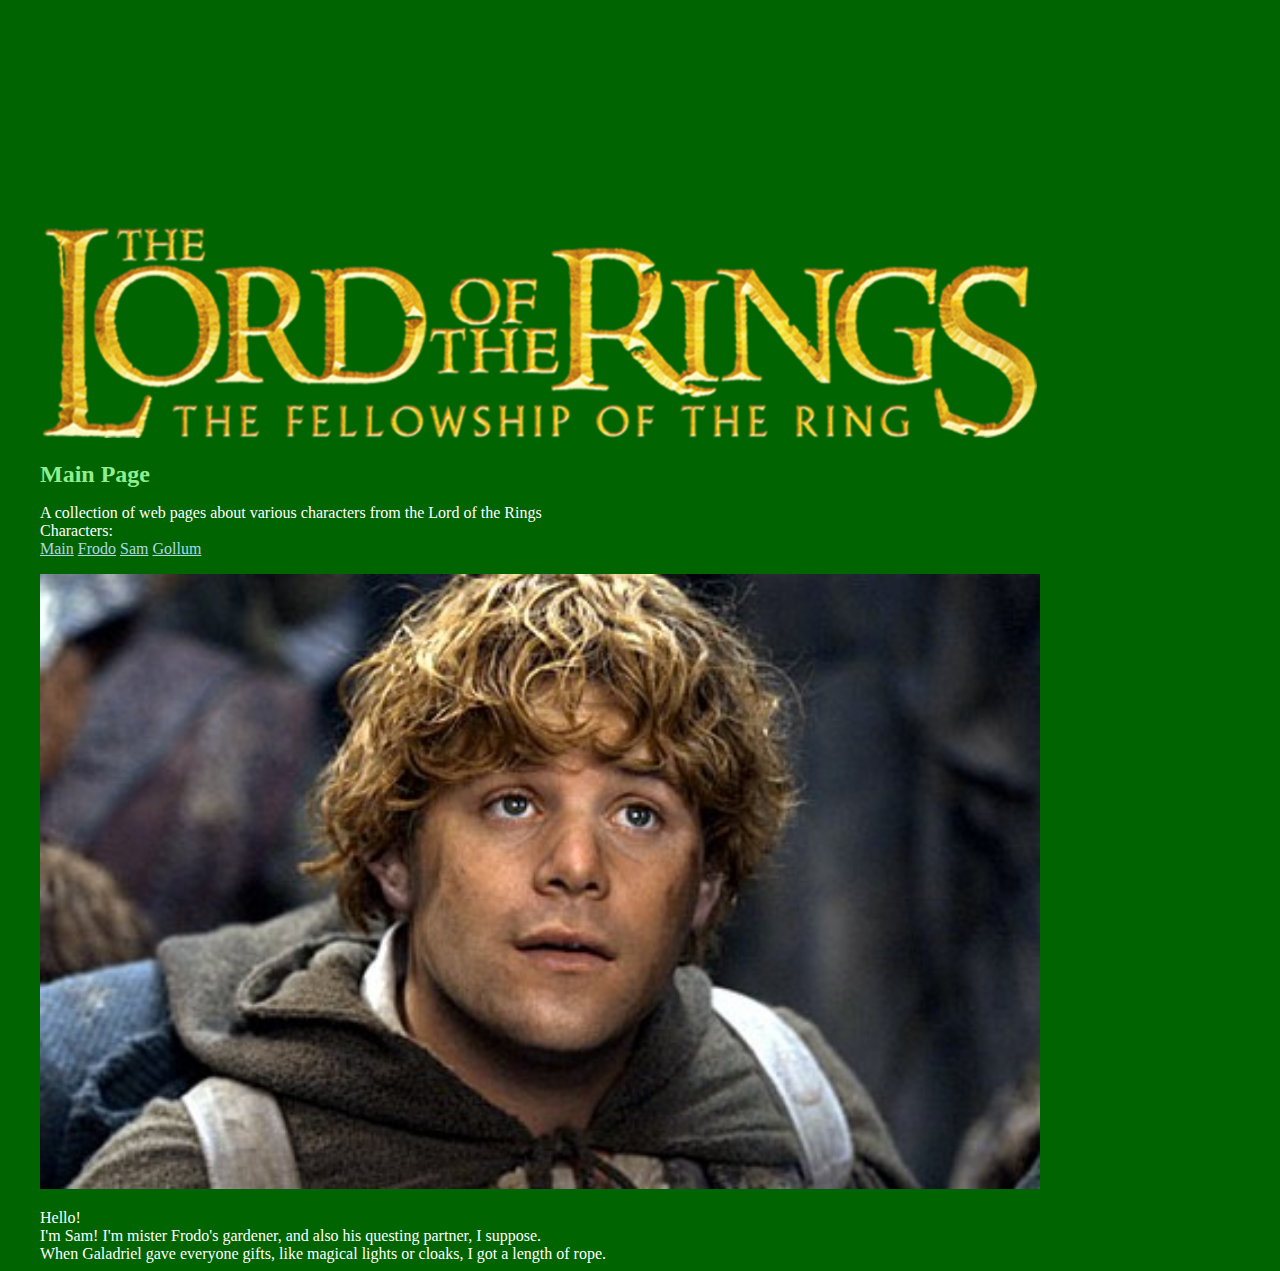
==== sam.html @ 873d6b54 "Add files via upload" ====
<!DOCTYPE html>

<html> 

    <head:>
        <link rel="stylesheet" href="style.css"/>

        <title>About the Lord of the Rings</title>
        <p><img src="TitleCard.png" width="1000em"/></p>

        <h1>Main Page</h1>
        <div>A collection of web pages about various characters from the Lord of the Rings</div> 
        <div>Characters:</div>
        <div><a href="main.html">Main</a> <a href="frodo.html">Frodo</a> <a href="sam.html">Sam</a> <a href="gollum.html">Gollum</a></div>

    </head:>

    <body>

        <p>
            <img src="samwise-gamgee.jpg" width = 1000em/>
        </p>

        <div>Hello!</div>
        <div>I'm Sam! I'm mister Frodo's gardener, and also his questing partner, I suppose.</div>
        <div>When Galadriel gave everyone gifts, like magical lights or cloaks, I got a length of rope.</div>

    </body>


</html>
---- style.css ----
body {
    background-color: darkgreen;
    margin-left: 40px;
    margin-right: 40px;
}

h1 {
    color: lightgreen;
    font-size: 24px;
}

h2 {
    color: lightgreen; 
    font-size: 22px;
}

h3{
    color: gold; 
    font-size: 18px;
}

h4 {
    color: gold; 
    font-size: 14px;
}

h5{
    color:#a30000;
    font-size: 36px; 
}

a{
    color: lightblue; 
}

p {
    color: white;
}

div{
    color: white; 
}

.frodo{
    color: skyblue;
}

.sam{
    color: burlywood; 
}
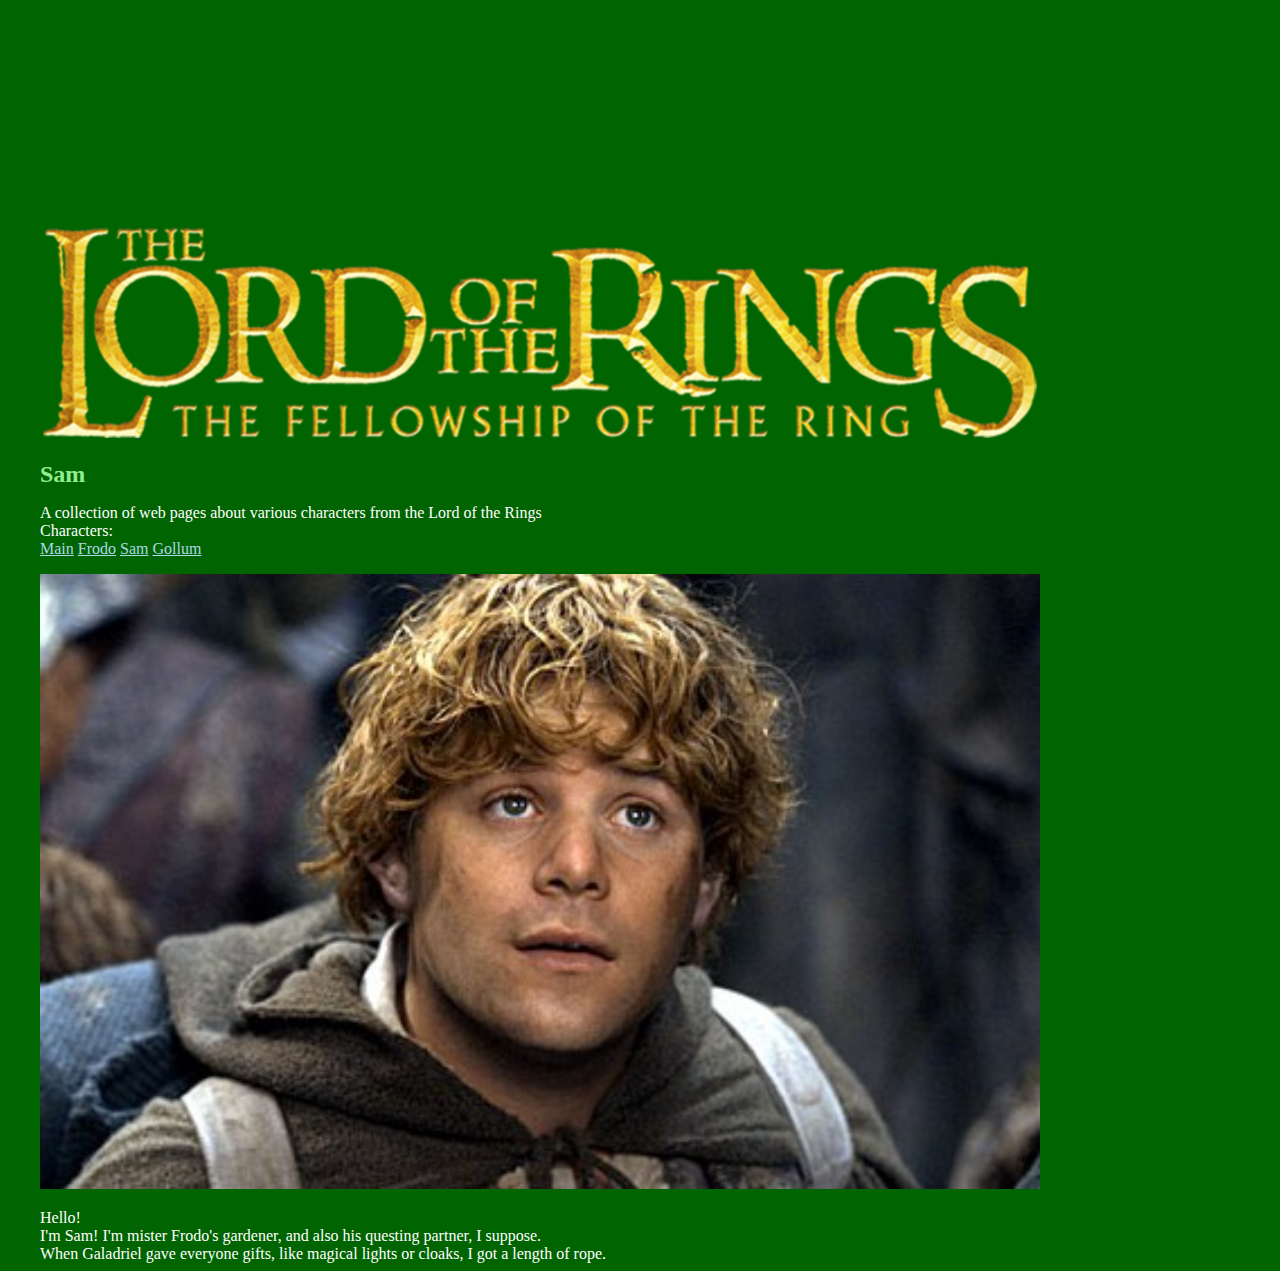
==== commit 0e8db34d: "Update 1" ====
--- a/sam.html
+++ b/sam.html
@@ -8,7 +8,7 @@
         <title>About the Lord of the Rings</title>
         <p><img src="TitleCard.png" width="1000em"/></p>
 
-        <h1>Main Page</h1>
+        <h1>Sam</Samp></h1>
         <div>A collection of web pages about various characters from the Lord of the Rings</div> 
         <div>Characters:</div>
         <div><a href="main.html">Main</a> <a href="frodo.html">Frodo</a> <a href="sam.html">Sam</a> <a href="gollum.html">Gollum</a></div>
